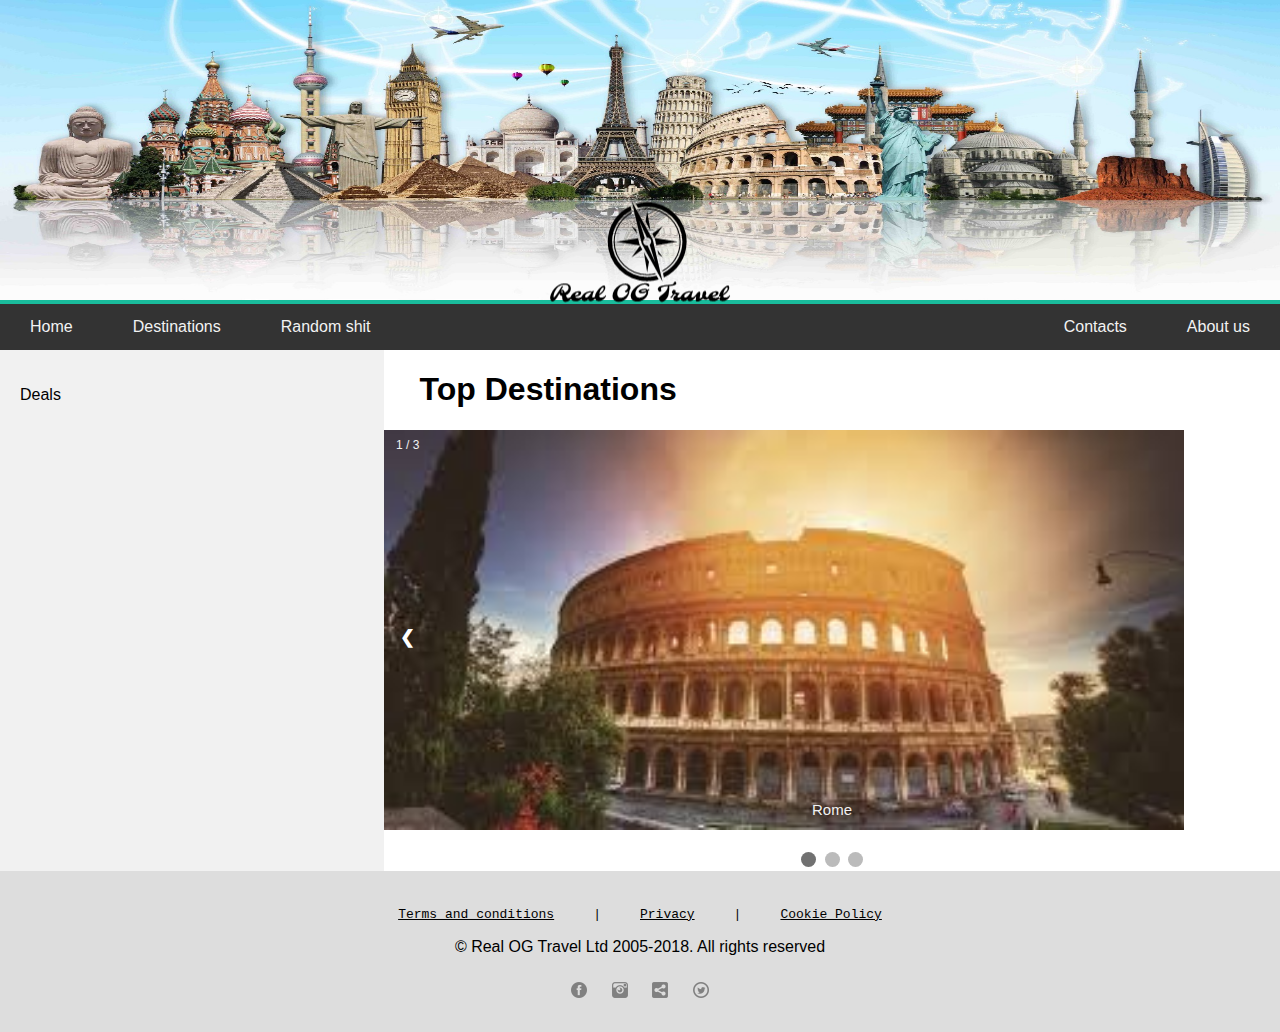
==== index.html @ b155d00e "update" ====
<!DOCTYPE html>
<html>
<head>
<title>OG Travel</title>
<meta charset="UTF-8">
<meta name="viewport" content="width=device-width, initial-scale=1">
<link rel="stylesheet" type="text/css" href="style.css">
<link rel="ICON" href="favicon.ico" type="image/ico" />
</head>
<body>

<div class="header">

  <div class="container">
    <img src="travel.jpeg" alt="travel" style="width:100%;height: 300px;">
    <div class="centered">  
    <img src="Real OG Travel logo.png" alt="logo" >
    </div>
  </div> 
</div>

<div class="topnav">
  <a href="index.html">Home</a>
  <a href="destinations.html">Destinations</a>
  <a href="javascript:void(0)">Random shit</a>
  <a href="contacts.html" style="float:right">About us</a>
  <a href="about.html" style="float:right">Contacts</a>
</div>


<div class="row">
  <div class="side">
  <p>Deals</p>
  </div>
  <div class="main">

<h1> &nbsp&nbsp&nbsp Top Destinations</h1>
 <!-- Slideshow container -->
<div class="slideshow-container">

  <!-- Full-width images with number and caption text -->
  <div class="mySlides fade">
    <div class="numbertext">1 / 3</div>
    <img src="rome.jpeg" style="width:800px">
    <div class="text">Rome</div>
  </div>

  <div class="mySlides fade">
    <div class="numbertext">2 / 3</div>
    <img src="tokyo.png" style="width:800px">
    <div class="text">Tokyo</div>
  </div>

  <div class="mySlides fade">
    <div class="numbertext">3 / 3</div>
    <img src="paris.jpeg" style="width:800px">
    <div class="text">Paris</div>
  </div>

  <!-- Next and previous buttons -->
  <a class="prev" onclick="plusSlides(-1)">&#10094;</a>
  <a class="next" onclick="plusSlides(1)">&#10095;</a>
</div>
<br>

<!-- The dots/circles -->
<div style="text-align:center">
  <span class="dot" onclick="currentSlide(1)"></span>
  <span class="dot" onclick="currentSlide(2)"></span>
  <span class="dot" onclick="currentSlide(3)"></span>
</div> 

</div>
</div>

<div class="footer">
  <p><PRE><u class="und">Terms and conditions</u>     |     <u class="und">Privacy</u>     |     <u class="und">Cookie Policy</u></PRE></p>
  <p> 
  © Real OG Travel Ltd 2005-2018. All rights reserved
  </p>
  <img class="social" src="facebook.png" alt="face" >
  <img class="social" src="instagram.png" alt="insta">
  <img class="social" src="sharethis.png" alt="share">
  <img class="social" src="twitter.png" alt="twitt">
</div>
<script>
var slideIndex = 1;
showSlides(slideIndex);

function plusSlides(n) {
  showSlides(slideIndex += n);
}

function currentSlide(n) {
  showSlides(slideIndex = n);
}

function showSlides(n) {
  var i;
  var slides = document.getElementsByClassName("mySlides");
  var dots = document.getElementsByClassName("dot");
  if (n > slides.length) {slideIndex = 1}    
  if (n < 1) {slideIndex = slides.length}
  for (i = 0; i < slides.length; i++) {
      slides[i].style.display = "none";  
  }
  for (i = 0; i < dots.length; i++) {
      dots[i].className = dots[i].className.replace(" active", "");
  }
  slides[slideIndex-1].style.display = "block";  
  dots[slideIndex-1].className += " active";
}
</script>

</body>
</html>
---- style.css ----
* {
    box-sizing: border-box;
}

body {
    font-family: Arial;
    margin: 0;
    background: #f1f1f1;
}

/* Header/Blog Title */
.header {
    padding: 0px;
    text-align: center;
    background: #1abc9c;
    color:white;
}

/* Increase the font size of the heading */
.header h1 {
    font-size: 40px;
}

/* Style the top navigation bar */
.topnav {
    overflow: hidden;
    background-color: #333;
}

/* Style the topnav links */
.topnav a {
    float: left;
    display: block;
    color: #f2f2f2;
    text-align: center;
    padding: 14px 30px;
    text-decoration: none;
}

/* Change color on hover */
.topnav a:hover {
    background-color: #ddd;
    color: black;
}

/* Create two unequal columns that floats next to each other */
/* Left column */
.main {   
     -ms-flex: 70%; /* IE10 */
   flex:70%;
background-color: white;
    padding: 20px;
}

/* Right column */
.side {
    -ms-flex: 30%; /* IE10 */
    flex: 30%;   
     background-color: #f1f1f1;
    padding: 20px;
    padding-left: 20px;
}

/* Fake image */
.fakeimg {
    background-color: #aaa;
    width: 100%;
    padding: 20px;
}


.row {  
display: -ms-flexbox; /* IE10 */
  display: flex;
  -ms-flex-wrap: wrap; /* IE10 */
  flex-wrap: wrap;
  }

/* Footer */
.footer {
    padding: 20px;
    text-align: center;
    background: #ddd;
}

 /* Container holding the image and the text */
.container {
    position: relative;
    text-align: center;
    color: white;
}

/* Centered logo */
.centered {
    position: absolute;
    top: 70%;
    left: 50%;
    transform: translate(-50%, -30%);
    color: #008000;
    text-shadow: -1px 0 black, 0 1px black, 1px 0 black, 0 -1px black;
    font-size: 20px;

}
/*  social icons */
.social {
    padding: 10px;
    cursor: pointer;
}


/* Slideshow container */
.slideshow-container {
  max-width: 1000px;
  position: relative;
  margin: auto;
}

/* Hide the images by default */
.mySlides {
  display: none;
}

/* Next & previous buttons */
.prev, .next {
  cursor: pointer;
  position: absolute;
  top: 50%;
  width: auto;
  margin-top: -22px;
  padding: 16px;
  color: white;
  font-weight: bold;
  font-size: 18px;
  transition: 0.6s ease;
  border-radius: 0 3px 3px 0;
  user-select: none;
}

/* Position the "next button" to the right */
.next {
  right: 0;
  border-radius: 3px 0 0 3px;
}

/* On hover, add a black background color with a little bit see-through */
.prev:hover, .next:hover {
  background-color: rgba(0,0,0,0.8);
}

/* Caption text */
.text {
  color: #f2f2f2;
  font-size: 15px;
  padding: 8px 12px;
  position: absolute;
  bottom: 8px;
  width: 100%;
  text-align: center;
}

/* Number text (1/3 etc) */
.numbertext {
  color: #f2f2f2;
  font-size: 12px;
  padding: 8px 12px;
  position: absolute;
  top: 0;
}

/* The dots/bullets/indicators */
.dot {
  cursor: pointer;
  height: 15px;
  width: 15px;
  margin: 0 2px;
  background-color: #bbb;
  border-radius: 50%;
  display: inline-block;
  transition: background-color 0.6s ease;
}

.active, .dot:hover {
  background-color: #717171;
}

/* Fading animation */
.fade {
  -webkit-animation-name: fade;
  -webkit-animation-duration: 1.5s;
  animation-name: fade;
  animation-duration: 1.5s;
}

@-webkit-keyframes fade {
  from {opacity: .4}
  to {opacity: 1}
}

@keyframes fade {
  from {opacity: .4}
  to {opacity: 1}
}

.und:hover{
color: gray;
cursor: pointer;
}

/* Create two unequal columns that sits next to each other */
/* Sidebar/left column */
.side {
    flex: 30%; /* Set the width of the sidebar */
    background-color: #f1f1f1; /* Grey background color */
    padding: 20px; /* Some padding */
}

/* Main column */
.main {
    flex: 70%; /* Set the width of the main content */
    background-color: white; /* White background color */
    padding: 0px; /* Some padding */
}
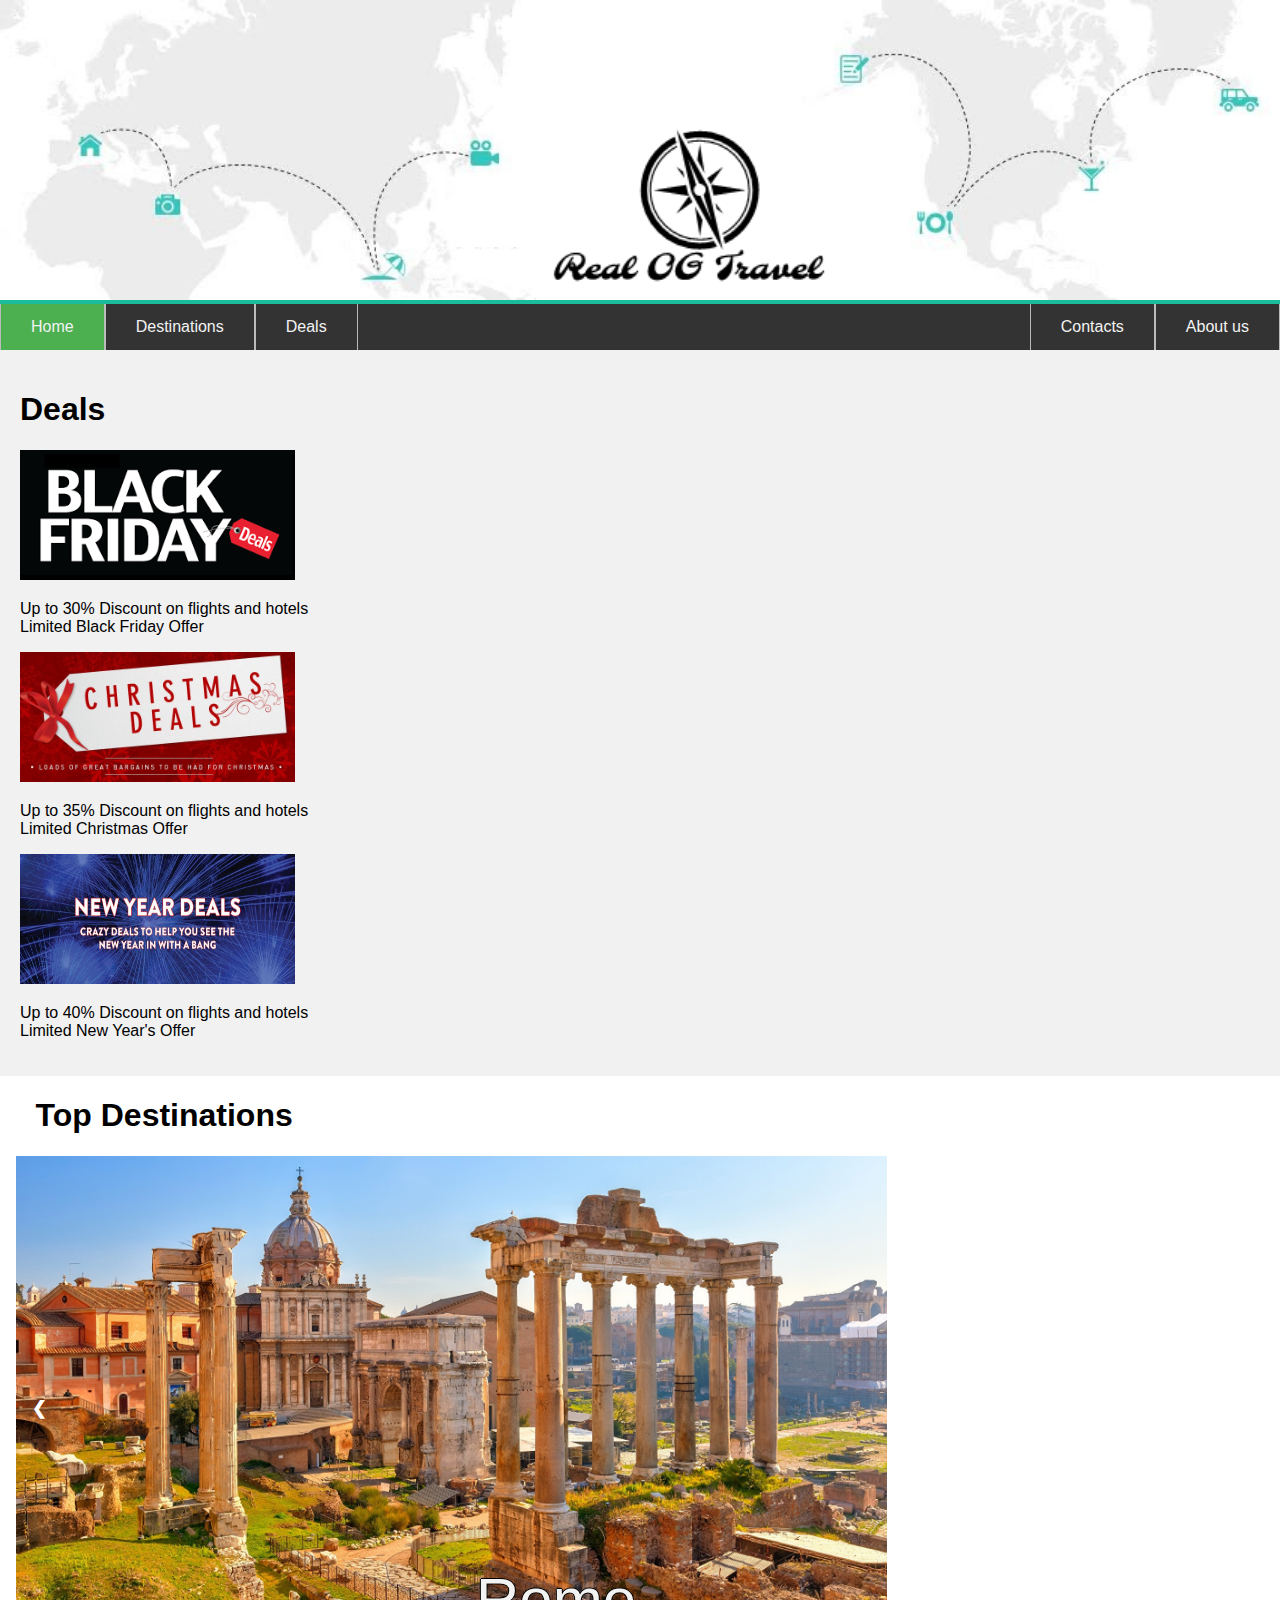
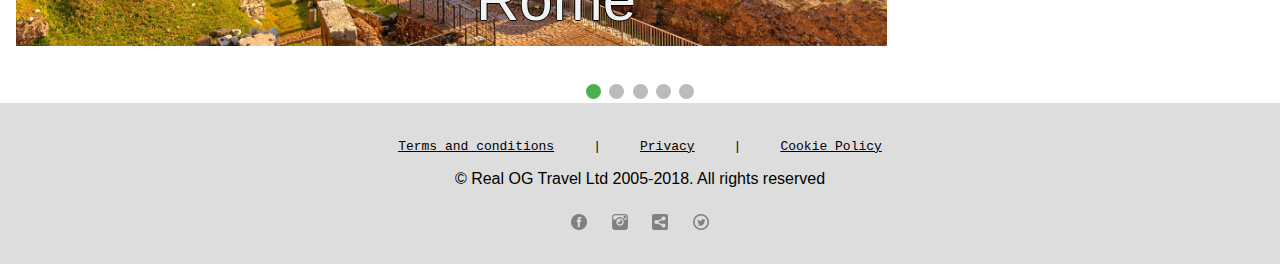
==== commit 3a0f6916: "update" ====
--- a/index.html
+++ b/index.html
@@ -12,7 +12,7 @@
 <div class="header">
 
   <div class="container">
-    <img src="travel.jpeg" alt="travel" style="width:100%;height: 300px;">
+    <img src="travel.png" alt="travel" style="width:100%;height: 300px;">
     <div class="centered">  
     <img src="Real OG Travel logo.png" alt="logo" >
     </div>
@@ -20,9 +20,9 @@
 </div>
 
 <div class="topnav">
-  <a href="index.html">Home</a>
+  <a href="index.html" class="active">Home</a>
   <a href="destinations.html">Destinations</a>
-  <a href="javascript:void(0)">Random shit</a>
+  <a href="deals.html">Deals</a>
   <a href="contacts.html" style="float:right">About us</a>
   <a href="about.html" style="float:right">Contacts</a>
 </div>
@@ -30,7 +30,13 @@
 
 <div class="row">
   <div class="side">
-  <p>Deals</p>
+  <h1>Deals</h1>
+  <img src="blackfriday.png" height="130" width="275">
+  <p> Up to 30% Discount on flights and hotels<br> Limited Black Friday Offer</p>
+  <img src="christmas.jpg" height="130" width="275">
+  <p> Up to 35% Discount on flights and hotels<br> Limited Christmas Offer</p>
+  <img src="newyear.jpg" height="130" width="275">
+  <p> Up to 40% Discount on flights and hotels<br> Limited New Year's Offer</p>
   </div>
   <div class="main">
 
@@ -40,21 +46,28 @@
 
   <!-- Full-width images with number and caption text -->
   <div class="mySlides fade">
-    <div class="numbertext">1 / 3</div>
-    <img src="rome.jpeg" style="width:800px">
+    <img src="rome.jpg" height="auto" width="871">
     <div class="text">Rome</div>
   </div>
 
   <div class="mySlides fade">
-    <div class="numbertext">2 / 3</div>
-    <img src="tokyo.png" style="width:800px">
+    <img src="tokyo.jpg" height="auto" width="871" >
     <div class="text">Tokyo</div>
   </div>
 
   <div class="mySlides fade">
-    <div class="numbertext">3 / 3</div>
-    <img src="paris.jpeg" style="width:800px">
+    <img src="paris.jpg"  height="auto" width="871" >
     <div class="text">Paris</div>
+  </div>
+
+  <div class="mySlides fade">
+    <img src="istanbul.jpg"  height="auto" width="871">
+    <div class="text">Istanbul</div>
+  </div>
+
+  <div class="mySlides fade">
+    <img src="reykjavik.jpg"  height="auto" width="871">
+    <div class="text">Reykjavik</div>
   </div>
 
   <!-- Next and previous buttons -->
@@ -68,6 +81,8 @@
   <span class="dot" onclick="currentSlide(1)"></span>
   <span class="dot" onclick="currentSlide(2)"></span>
   <span class="dot" onclick="currentSlide(3)"></span>
+  <span class="dot" onclick="currentSlide(4)"></span>
+  <span class="dot" onclick="currentSlide(5)"></span>
 </div> 
 
 </div>
--- a/style.css
+++ b/style.css
@@ -36,6 +36,8 @@
     text-align: center;
     padding: 14px 30px;
     text-decoration: none;
+    border-right: 1px solid #bbb;
+    border-left: 1px solid #bbb;
 }
 
 /* Change color on hover */
@@ -94,9 +96,9 @@
 /* Centered logo */
 .centered {
     position: absolute;
-    top: 70%;
-    left: 50%;
-    transform: translate(-50%, -30%);
+    top: 35%;
+    left: 46%;
+    transform: scale(1.5, 1.5);
     color: #008000;
     text-shadow: -1px 0 black, 0 1px black, 1px 0 black, 0 -1px black;
     font-size: 20px;
@@ -108,12 +110,15 @@
     cursor: pointer;
 }
 
+.side {
+    cursor: pointer;
+}
 
 /* Slideshow container */
 .slideshow-container {
-  max-width: 1000px;
+  max-width: 1080px;
   position: relative;
-  margin: auto;
+  margin: 16px;
 }
 
 /* Hide the images by default */
@@ -139,7 +144,7 @@
 
 /* Position the "next button" to the right */
 .next {
-  right: 0;
+  right: 0px;
   border-radius: 3px 0 0 3px;
 }
 
@@ -151,22 +156,15 @@
 /* Caption text */
 .text {
   color: #f2f2f2;
-  font-size: 15px;
+  font-size: 60px;
   padding: 8px 12px;
   position: absolute;
   bottom: 8px;
   width: 100%;
   text-align: center;
-}
-
-/* Number text (1/3 etc) */
-.numbertext {
-  color: #f2f2f2;
-  font-size: 12px;
-  padding: 8px 12px;
-  position: absolute;
-  top: 0;
-}
+  text-shadow: -1px 0 black, 0 1px black, 1px 0 black, 0 -1px black;
+}
+
 
 /* The dots/bullets/indicators */
 .dot {
@@ -221,3 +219,7 @@
     background-color: white; /* White background color */
     padding: 0px; /* Some padding */
 }
+
+.active {
+    background-color: #4CAF50;
+}
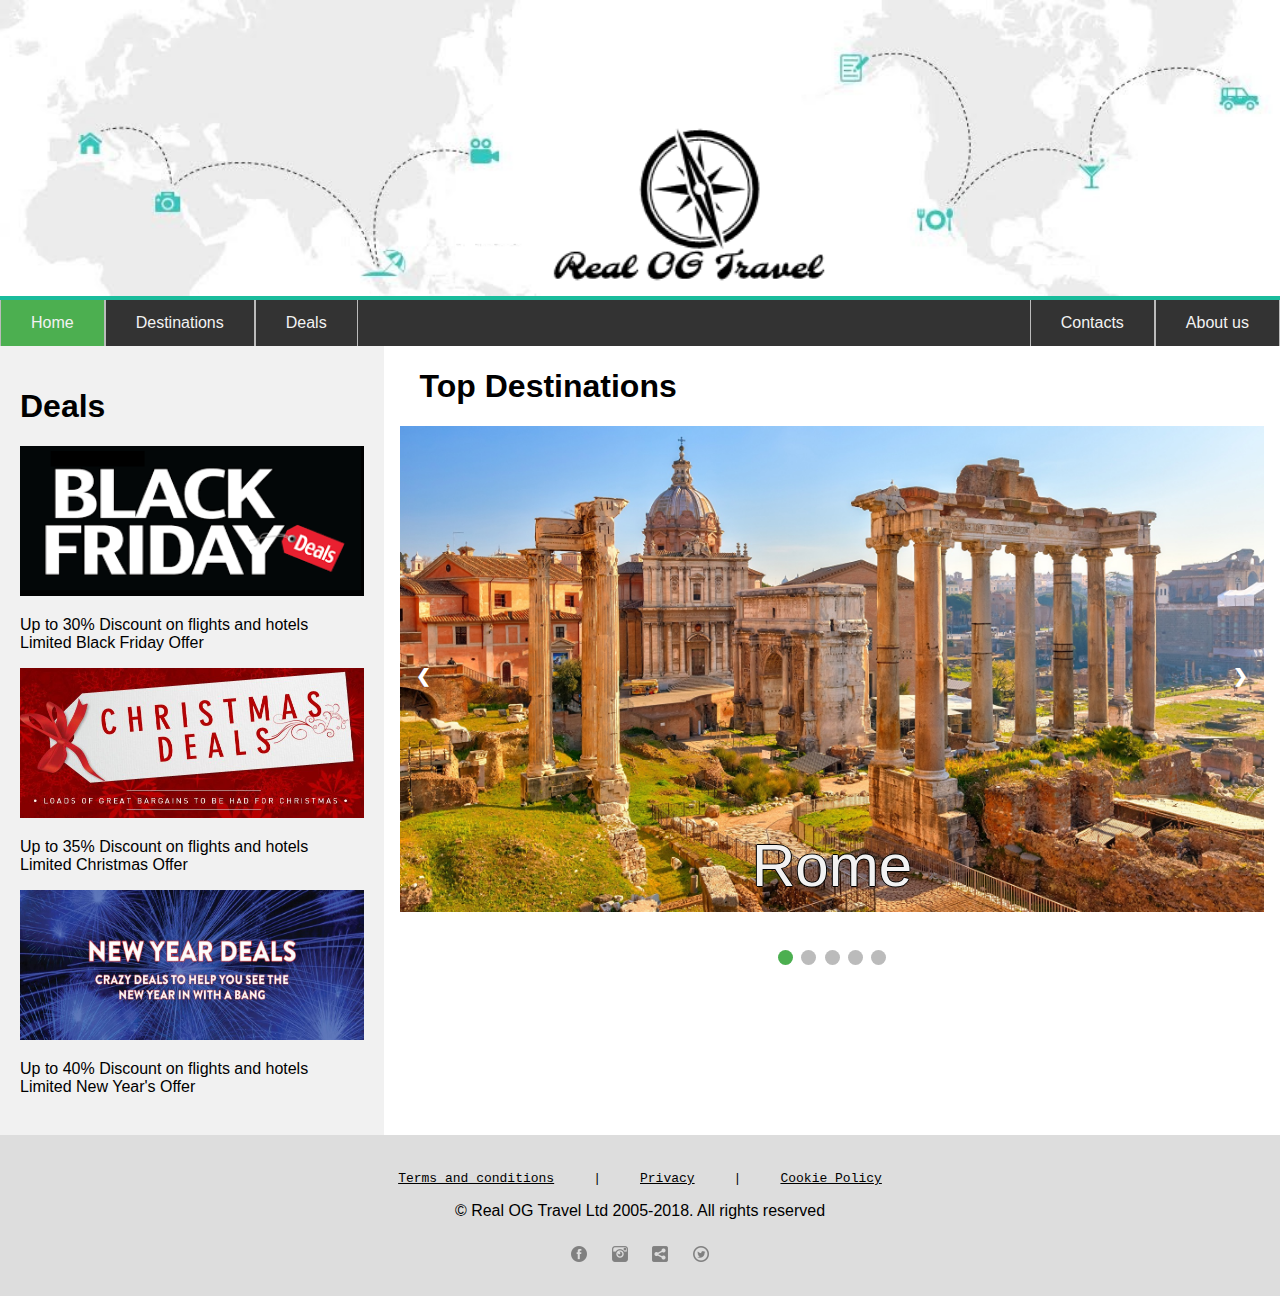
==== commit 537ea62a: "update" ====
--- a/index.html
+++ b/index.html
@@ -12,7 +12,7 @@
 <div class="header">
 
   <div class="container">
-    <img src="travel.png" alt="travel" style="width:100%;height: 300px;">
+    <img src="travel.png" alt="travel" style="width:100%;height:30%;">
     <div class="centered">  
     <img src="Real OG Travel logo.png" alt="logo" >
     </div>
@@ -31,11 +31,11 @@
 <div class="row">
   <div class="side">
   <h1>Deals</h1>
-  <img src="blackfriday.png" height="130" width="275">
+  <img src="blackfriday.png" height="20%" width="100%">
   <p> Up to 30% Discount on flights and hotels<br> Limited Black Friday Offer</p>
-  <img src="christmas.jpg" height="130" width="275">
+  <img src="christmas.jpg" height="20%" width="100%">
   <p> Up to 35% Discount on flights and hotels<br> Limited Christmas Offer</p>
-  <img src="newyear.jpg" height="130" width="275">
+  <img src="newyear.jpg" height="20%" width="100%">
   <p> Up to 40% Discount on flights and hotels<br> Limited New Year's Offer</p>
   </div>
   <div class="main">
@@ -46,27 +46,27 @@
 
   <!-- Full-width images with number and caption text -->
   <div class="mySlides fade">
-    <img src="rome.jpg" height="auto" width="871">
+    <img src="rome.jpg" height="auto" width="100%">
     <div class="text">Rome</div>
   </div>
 
   <div class="mySlides fade">
-    <img src="tokyo.jpg" height="auto" width="871" >
+    <img src="tokyo.jpg" height="auto" width="100%" >
     <div class="text">Tokyo</div>
   </div>
 
   <div class="mySlides fade">
-    <img src="paris.jpg"  height="auto" width="871" >
+    <img src="paris.jpg"  height="auto" width="100%" >
     <div class="text">Paris</div>
   </div>
 
   <div class="mySlides fade">
-    <img src="istanbul.jpg"  height="auto" width="871">
+    <img src="istanbul.jpg"  height="auto" width="100%">
     <div class="text">Istanbul</div>
   </div>
 
   <div class="mySlides fade">
-    <img src="reykjavik.jpg"  height="auto" width="871">
+    <img src="reykjavik.jpg"  height="auto" width="100%">
     <div class="text">Reykjavik</div>
   </div>
 
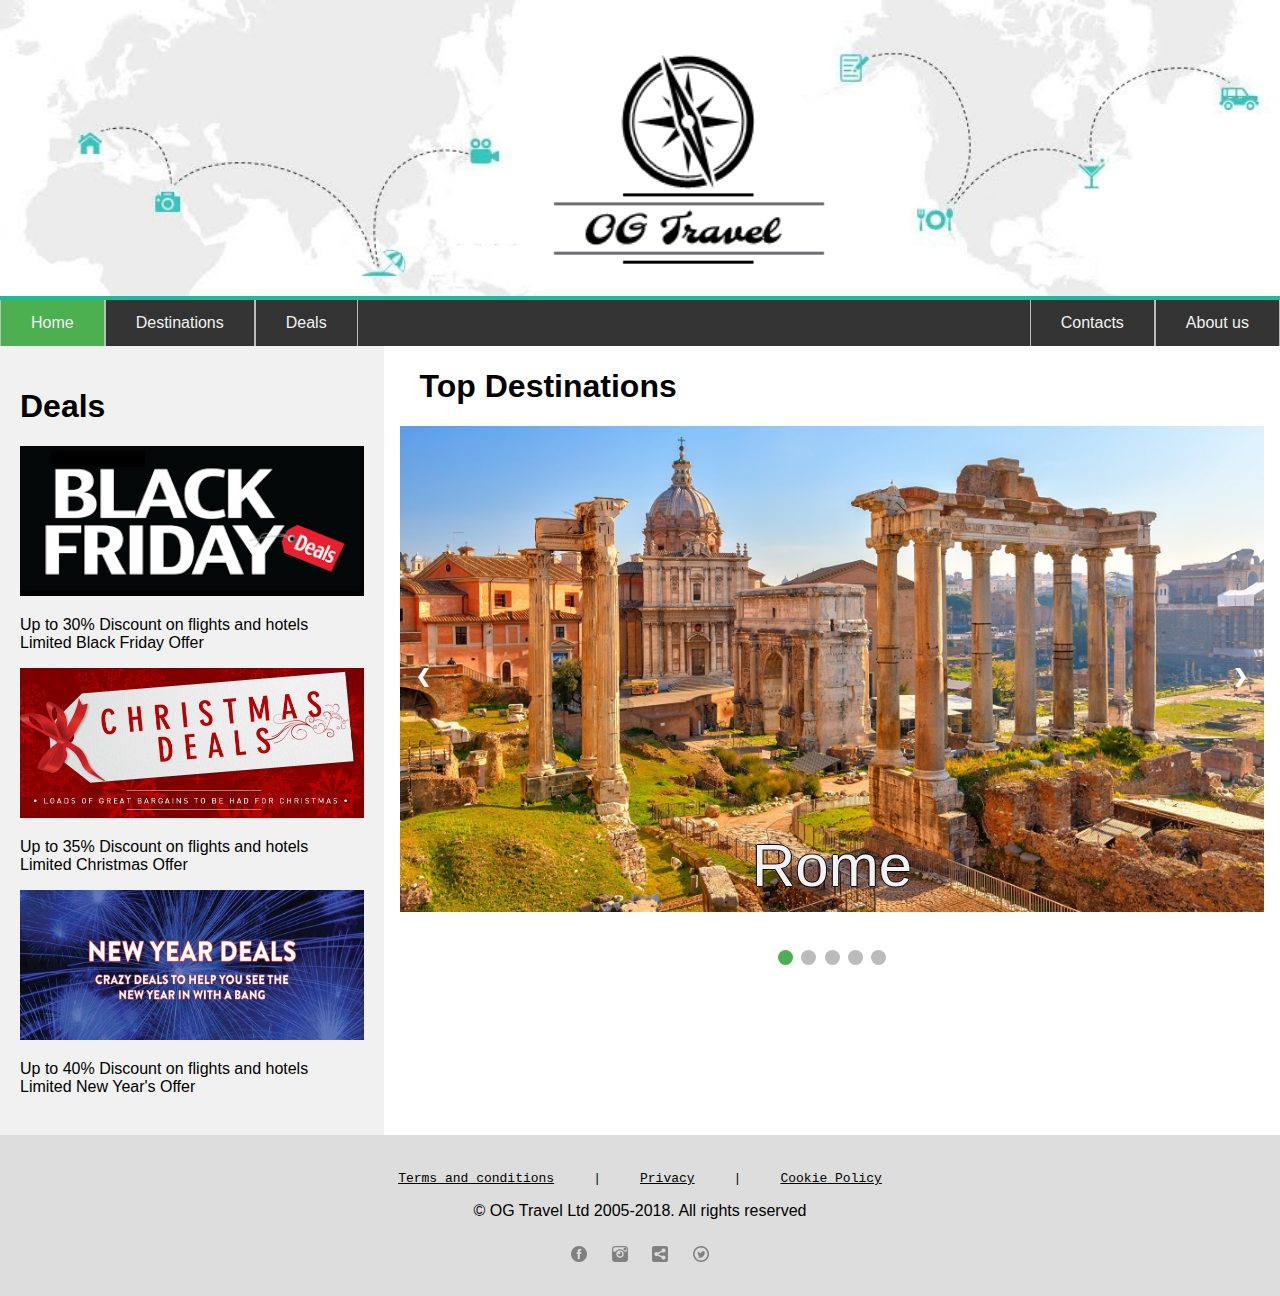
==== commit 162cd8cd: "update" ====
--- a/index.html
+++ b/index.html
@@ -14,7 +14,7 @@
   <div class="container">
     <img src="travel.png" alt="travel" style="width:100%;height:30%;">
     <div class="centered">  
-    <img src="Real OG Travel logo.png" alt="logo" >
+    <img src="OG Travel logo.png" alt="logo" >
     </div>
   </div> 
 </div>
@@ -23,8 +23,8 @@
   <a href="index.html" class="active">Home</a>
   <a href="destinations.html">Destinations</a>
   <a href="deals.html">Deals</a>
-  <a href="contacts.html" style="float:right">About us</a>
-  <a href="about.html" style="float:right">Contacts</a>
+  <a href="about.html" style="float:right">About us</a>
+  <a href="contacts.html" style="float:right">Contacts</a>
 </div>
 
 
@@ -32,11 +32,11 @@
   <div class="side">
   <h1>Deals</h1>
   <img src="blackfriday.png" height="20%" width="100%">
-  <p> Up to 30% Discount on flights and hotels<br> Limited Black Friday Offer</p>
+  <p class="und"> Up to 30% Discount on flights and hotels<br> Limited Black Friday Offer</p>
   <img src="christmas.jpg" height="20%" width="100%">
-  <p> Up to 35% Discount on flights and hotels<br> Limited Christmas Offer</p>
+  <p class="und"> Up to 35% Discount on flights and hotels<br> Limited Christmas Offer</p>
   <img src="newyear.jpg" height="20%" width="100%">
-  <p> Up to 40% Discount on flights and hotels<br> Limited New Year's Offer</p>
+  <p class="und"> Up to 40% Discount on flights and hotels<br> Limited New Year's Offer</p>
   </div>
   <div class="main">
 
@@ -91,7 +91,7 @@
 <div class="footer">
   <p><PRE><u class="und">Terms and conditions</u>     |     <u class="und">Privacy</u>     |     <u class="und">Cookie Policy</u></PRE></p>
   <p> 
-  © Real OG Travel Ltd 2005-2018. All rights reserved
+  © OG Travel Ltd 2005-2018. All rights reserved
   </p>
   <img class="social" src="facebook.png" alt="face" >
   <img class="social" src="instagram.png" alt="insta">
--- a/style.css
+++ b/style.css
@@ -96,7 +96,7 @@
 /* Centered logo */
 .centered {
     position: absolute;
-    top: 35%;
+    top: 20%;
     left: 46%;
     transform: scale(1.5, 1.5);
     color: #008000;
@@ -112,6 +112,7 @@
 
 .side {
     cursor: pointer;
+    overflow: scroll;
 }
 
 /* Slideshow container */
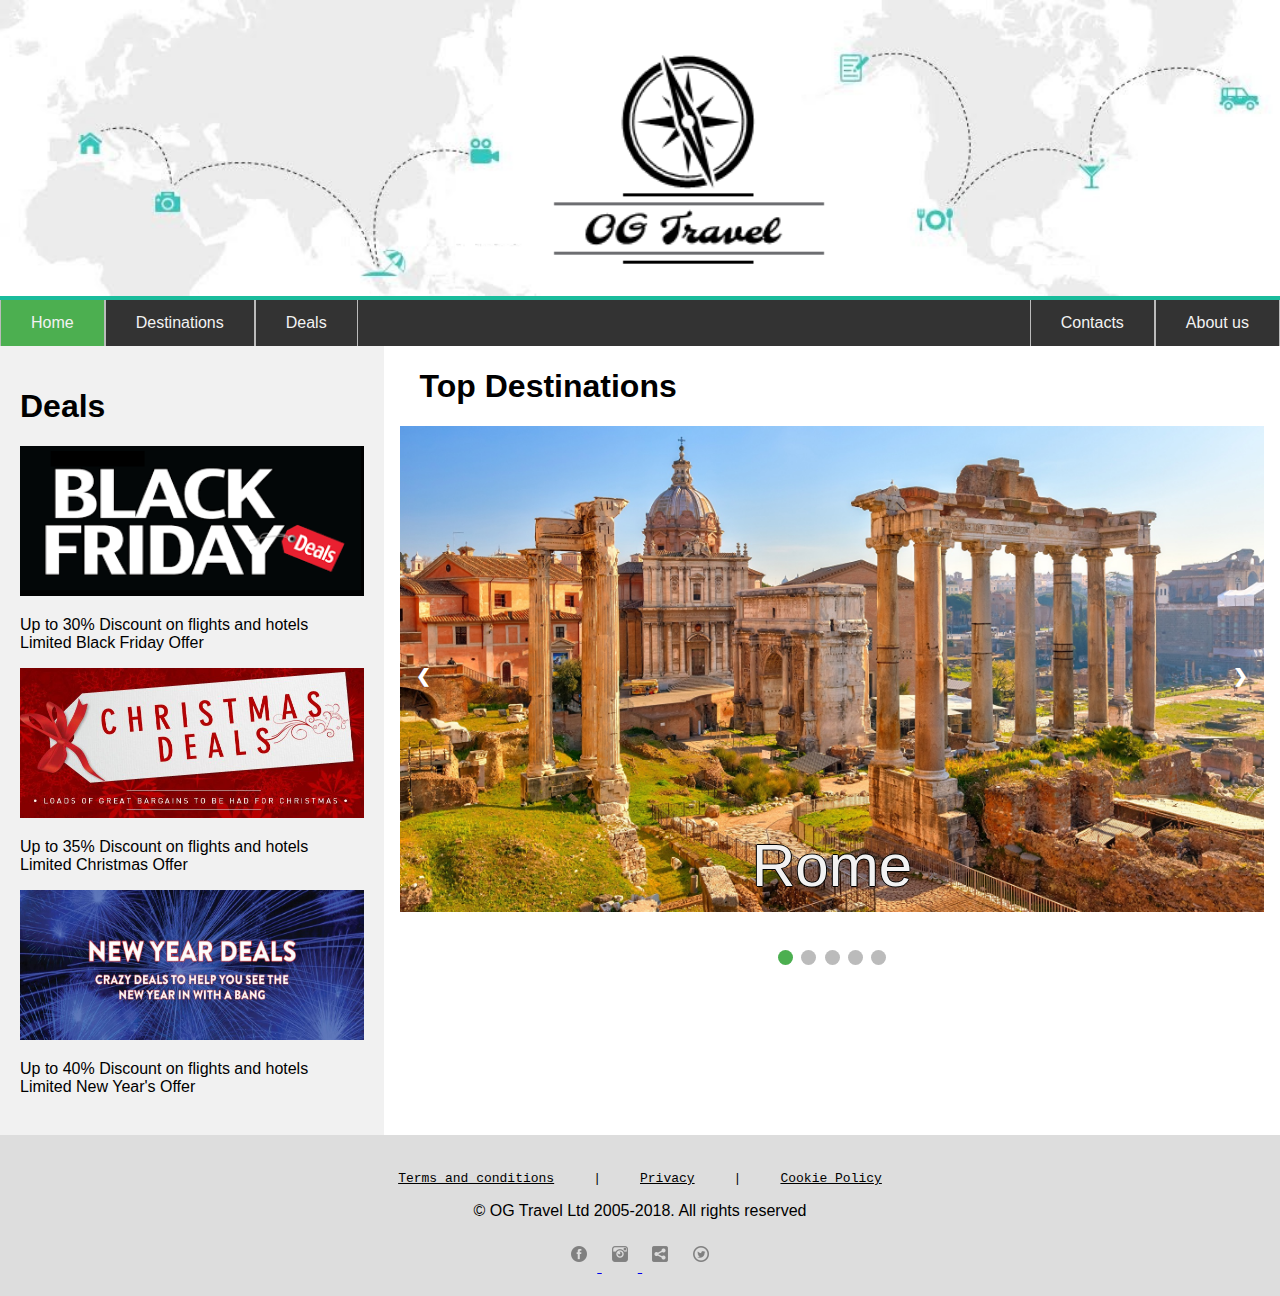
==== commit aaf435ab: "update" ====
--- a/index.html
+++ b/index.html
@@ -93,10 +93,16 @@
   <p> 
   © OG Travel Ltd 2005-2018. All rights reserved
   </p>
-  <img class="social" src="facebook.png" alt="face" >
+ <a href="https://www.facebook.com">
+  <img class="social" src="facebook.png" alt="face">
+ </a>
+ <a href="https://www.instagram.com">
   <img class="social" src="instagram.png" alt="insta">
+ </a>
   <img class="social" src="sharethis.png" alt="share">
+ <a href="https://www.twitter.com">
   <img class="social" src="twitter.png" alt="twitt">
+ </a>
 </div>
 <script>
 var slideIndex = 1;
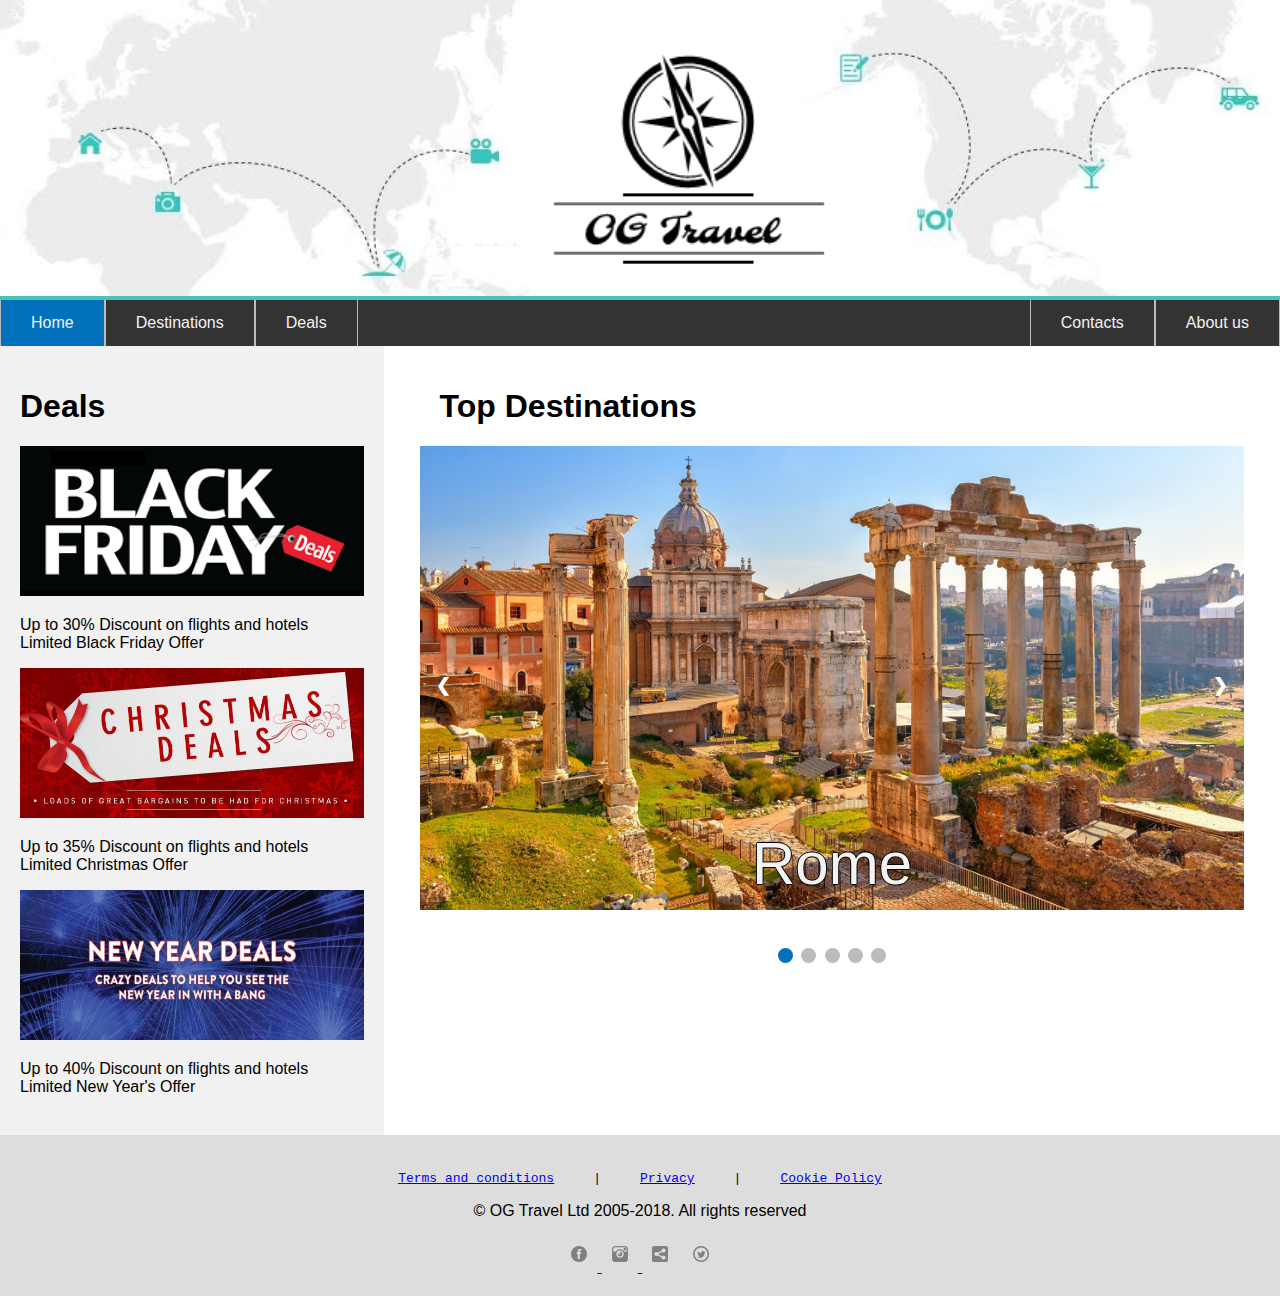
==== commit ef49c511: "update" ====
--- a/index.html
+++ b/index.html
@@ -1,138 +1,128 @@
 <!DOCTYPE html>
 <html>
-<head>
-<title>OG Travel</title>
-<meta charset="UTF-8">
-<meta name="viewport" content="width=device-width, initial-scale=1">
-<link rel="stylesheet" type="text/css" href="style.css">
-<link rel="ICON" href="favicon.ico" type="image/ico" />
-</head>
-<body>
-
-<div class="header">
-
-  <div class="container">
-    <img src="travel.png" alt="travel" style="width:100%;height:30%;">
-    <div class="centered">  
-    <img src="OG Travel logo.png" alt="logo" >
-    </div>
-  </div> 
-</div>
-
-<div class="topnav">
-  <a href="index.html" class="active">Home</a>
-  <a href="destinations.html">Destinations</a>
-  <a href="deals.html">Deals</a>
-  <a href="about.html" style="float:right">About us</a>
-  <a href="contacts.html" style="float:right">Contacts</a>
-</div>
-
-
-<div class="row">
-  <div class="side">
-  <h1>Deals</h1>
-  <img src="blackfriday.png" height="20%" width="100%">
-  <p class="und"> Up to 30% Discount on flights and hotels<br> Limited Black Friday Offer</p>
-  <img src="christmas.jpg" height="20%" width="100%">
-  <p class="und"> Up to 35% Discount on flights and hotels<br> Limited Christmas Offer</p>
-  <img src="newyear.jpg" height="20%" width="100%">
-  <p class="und"> Up to 40% Discount on flights and hotels<br> Limited New Year's Offer</p>
-  </div>
-  <div class="main">
-
-<h1> &nbsp&nbsp&nbsp Top Destinations</h1>
- <!-- Slideshow container -->
-<div class="slideshow-container">
-
-  <!-- Full-width images with number and caption text -->
-  <div class="mySlides fade">
-    <img src="rome.jpg" height="auto" width="100%">
-    <div class="text">Rome</div>
-  </div>
-
-  <div class="mySlides fade">
-    <img src="tokyo.jpg" height="auto" width="100%" >
-    <div class="text">Tokyo</div>
-  </div>
-
-  <div class="mySlides fade">
-    <img src="paris.jpg"  height="auto" width="100%" >
-    <div class="text">Paris</div>
-  </div>
-
-  <div class="mySlides fade">
-    <img src="istanbul.jpg"  height="auto" width="100%">
-    <div class="text">Istanbul</div>
-  </div>
-
-  <div class="mySlides fade">
-    <img src="reykjavik.jpg"  height="auto" width="100%">
-    <div class="text">Reykjavik</div>
-  </div>
-
-  <!-- Next and previous buttons -->
-  <a class="prev" onclick="plusSlides(-1)">&#10094;</a>
-  <a class="next" onclick="plusSlides(1)">&#10095;</a>
-</div>
-<br>
-
-<!-- The dots/circles -->
-<div style="text-align:center">
-  <span class="dot" onclick="currentSlide(1)"></span>
-  <span class="dot" onclick="currentSlide(2)"></span>
-  <span class="dot" onclick="currentSlide(3)"></span>
-  <span class="dot" onclick="currentSlide(4)"></span>
-  <span class="dot" onclick="currentSlide(5)"></span>
-</div> 
-
-</div>
-</div>
-
-<div class="footer">
-  <p><PRE><u class="und">Terms and conditions</u>     |     <u class="und">Privacy</u>     |     <u class="und">Cookie Policy</u></PRE></p>
-  <p> 
-  © OG Travel Ltd 2005-2018. All rights reserved
-  </p>
- <a href="https://www.facebook.com">
-  <img class="social" src="facebook.png" alt="face">
- </a>
- <a href="https://www.instagram.com">
-  <img class="social" src="instagram.png" alt="insta">
- </a>
-  <img class="social" src="sharethis.png" alt="share">
- <a href="https://www.twitter.com">
-  <img class="social" src="twitter.png" alt="twitt">
- </a>
-</div>
-<script>
-var slideIndex = 1;
-showSlides(slideIndex);
-
-function plusSlides(n) {
-  showSlides(slideIndex += n);
-}
-
-function currentSlide(n) {
-  showSlides(slideIndex = n);
-}
-
-function showSlides(n) {
-  var i;
-  var slides = document.getElementsByClassName("mySlides");
-  var dots = document.getElementsByClassName("dot");
-  if (n > slides.length) {slideIndex = 1}    
-  if (n < 1) {slideIndex = slides.length}
-  for (i = 0; i < slides.length; i++) {
-      slides[i].style.display = "none";  
-  }
-  for (i = 0; i < dots.length; i++) {
-      dots[i].className = dots[i].className.replace(" active", "");
-  }
-  slides[slideIndex-1].style.display = "block";  
-  dots[slideIndex-1].className += " active";
-}
-</script>
-
-</body>
+   <head>
+      <title>OG Travel Home</title>
+      <meta charset="UTF-8">
+      <meta name="viewport" content="width=device-width, initial-scale=1">
+      <link rel="stylesheet" type="text/css" href="style.css">
+      <link rel="stylesheet" type="text/css" href="headerfooter.css">
+      <link rel="ICON" href="favicon.ico" type="image/ico" />
+   </head>
+   <body>
+      <div class="header">
+         <div class="container">
+            <img src="travel.png" alt="travel" style="width:100%;height:30%;">
+            <div class="centered">  
+               <img src="OG Travel logo.png" alt="logo" >
+            </div>
+         </div>
+      </div>
+      <div class="topnav">
+         <a href="index.html" class="active">Home</a>
+         <a href="destinations.html">Destinations</a>
+         <a href="deals.html">Deals</a>
+         <a href="about.html" style="float:right">About us</a>
+         <a href="contacts.html" style="float:right">Contacts</a>
+      </div>
+      <div class="row">
+         <div class="side">
+            <h1>Deals</h1>
+            <img src="blackfriday.png" height="20%" width="100%">
+            <p class="und"> Up to 30% Discount on flights and hotels<br> Limited Black Friday Offer</p>
+            <img src="christmas.jpg" height="20%" width="100%">
+            <p class="und"> Up to 35% Discount on flights and hotels<br> Limited Christmas Offer</p>
+            <img src="newyear.jpg" height="20%" width="100%">
+            <p class="und"> Up to 40% Discount on flights and hotels<br> Limited New Year's Offer</p>
+         </div>
+         <div class="main">
+            <h1> &nbsp&nbsp&nbsp Top Destinations</h1>
+            <!-- Slideshow container -->
+            <div class="slideshow-container">
+               <!-- Full-width images with number and caption text -->
+               <a href="rome.html">
+                  <div class="mySlides fade">
+                     <img src="rome.jpg" height="auto" width="100%" class="imglink">
+                     <div class="text">Rome</div>
+                  </div>
+               </a>
+               <a href="tokyo.html">
+                  <div class="mySlides fade">
+                     <img src="tokyo.jpg" height="auto" width="100%" class="imglink">
+                     <div class="text">Tokyo</div>
+                  </div>
+               </a>
+               <div class="mySlides fade">
+                  <img src="paris.jpg"  height="auto" width="100%" class="imglink">
+                  <div class="text">Paris</div>
+               </div>
+               <div class="mySlides fade">
+                  <img src="istanbul.jpg"  height="auto" width="100%" class="imglink">
+                  <div class="text">Istanbul</div>
+               </div>
+               <div class="mySlides fade">
+                  <img src="reykjavik.jpg"  height="auto" width="100%" class="imglink">
+                  <div class="text">Reykjavik</div>
+               </div>
+               <!-- Next and previous buttons -->
+               <a class="prev" onclick="plusSlides(-1)">&#10094;</a>
+               <a class="next" onclick="plusSlides(1)">&#10095;</a>
+            </div>
+            <br>
+            <!-- The dots/circles -->
+            <div style="text-align:center">
+               <span class="dot" onclick="currentSlide(1)"></span>
+               <span class="dot" onclick="currentSlide(2)"></span>
+               <span class="dot" onclick="currentSlide(3)"></span>
+               <span class="dot" onclick="currentSlide(4)"></span>
+               <span class="dot" onclick="currentSlide(5)"></span>
+            </div>
+         </div>
+      </div>
+      <div class="footer">
+         <p>
+         <PRE><a href="terms.html"><u class="und">Terms and conditions</u></a>     |     <a href="privacy.html"><u class="und">Privacy</u></a>     |     <a href="privacy.html/#cookie"><u class="und">Cookie Policy</u></PRE>
+         </p></a>
+         <p> 
+            © OG Travel Ltd 2005-2018. All rights reserved
+         </p>
+         <a href="https://www.facebook.com">
+         <img class="social" src="facebook.png" alt="face">
+         </a>
+         <a href="https://www.instagram.com">
+         <img class="social" src="instagram.png" alt="insta">
+         </a>
+         <img class="social" src="sharethis.png" alt="share">
+         <a href="https://www.twitter.com">
+         <img class="social" src="twitter.png" alt="twitt">
+         </a>
+      </div>
+      <script>
+         var slideIndex = 1;
+         showSlides(slideIndex);
+         
+         function plusSlides(n) {
+           showSlides(slideIndex += n);
+         }
+         
+         function currentSlide(n) {
+           showSlides(slideIndex = n);
+         }
+         
+         function showSlides(n) {
+           var i;
+           var slides = document.getElementsByClassName("mySlides");
+           var dots = document.getElementsByClassName("dot");
+           if (n > slides.length) {slideIndex = 1}    
+           if (n < 1) {slideIndex = slides.length}
+           for (i = 0; i < slides.length; i++) {
+               slides[i].style.display = "none";  
+           }
+           for (i = 0; i < dots.length; i++) {
+               dots[i].className = dots[i].className.replace(" active", "");
+           }
+           slides[slideIndex-1].style.display = "block";  
+           dots[slideIndex-1].className += " active";
+         }
+      </script>
+   </body>
 </html>
-
--- a/style.css
+++ b/style.css
@@ -9,68 +9,22 @@
     background: #f1f1f1;
 }
 
-/* Header/Blog Title */
-.header {
-    padding: 0px;
-    text-align: center;
-    background: #1abc9c;
-    color:white;
-}
 
-/* Increase the font size of the heading */
-.header h1 {
-    font-size: 40px;
-}
-
-/* Style the top navigation bar */
-.topnav {
-    overflow: hidden;
-    background-color: #333;
-}
-
-/* Style the topnav links */
-.topnav a {
-    float: left;
-    display: block;
-    color: #f2f2f2;
-    text-align: center;
-    padding: 14px 30px;
-    text-decoration: none;
-    border-right: 1px solid #bbb;
-    border-left: 1px solid #bbb;
-}
-
-/* Change color on hover */
-.topnav a:hover {
-    background-color: #ddd;
-    color: black;
-}
-
-/* Create two unequal columns that floats next to each other */
-/* Left column */
 .main {   
-     -ms-flex: 70%; /* IE10 */
-   flex:70%;
-background-color: white;
+    -ms-flex: 70%; 
+    flex:70%;
+    background-color: white;
     padding: 20px;
 }
 
-/* Right column */
+
 .side {
-    -ms-flex: 30%; /* IE10 */
+    -ms-flex: 30%; 
     flex: 30%;   
-     background-color: #f1f1f1;
+    background-color: #f1f1f1;
     padding: 20px;
     padding-left: 20px;
 }
-
-/* Fake image */
-.fakeimg {
-    background-color: #aaa;
-    width: 100%;
-    padding: 20px;
-}
-
 
 .row {  
 display: -ms-flexbox; /* IE10 */
@@ -79,32 +33,6 @@
   flex-wrap: wrap;
   }
 
-/* Footer */
-.footer {
-    padding: 20px;
-    text-align: center;
-    background: #ddd;
-}
-
- /* Container holding the image and the text */
-.container {
-    position: relative;
-    text-align: center;
-    color: white;
-}
-
-/* Centered logo */
-.centered {
-    position: absolute;
-    top: 20%;
-    left: 46%;
-    transform: scale(1.5, 1.5);
-    color: #008000;
-    text-shadow: -1px 0 black, 0 1px black, 1px 0 black, 0 -1px black;
-    font-size: 20px;
-
-}
-/*  social icons */
 .social {
     padding: 10px;
     cursor: pointer;
@@ -115,19 +43,16 @@
     overflow: scroll;
 }
 
-/* Slideshow container */
 .slideshow-container {
   max-width: 1080px;
   position: relative;
   margin: 16px;
 }
 
-/* Hide the images by default */
 .mySlides {
   display: none;
 }
 
-/* Next & previous buttons */
 .prev, .next {
   cursor: pointer;
   position: absolute;
@@ -143,18 +68,15 @@
   user-select: none;
 }
 
-/* Position the "next button" to the right */
 .next {
   right: 0px;
   border-radius: 3px 0 0 3px;
 }
 
-/* On hover, add a black background color with a little bit see-through */
 .prev:hover, .next:hover {
   background-color: rgba(0,0,0,0.8);
 }
 
-/* Caption text */
 .text {
   color: #f2f2f2;
   font-size: 60px;
@@ -164,10 +86,11 @@
   width: 100%;
   text-align: center;
   text-shadow: -1px 0 black, 0 1px black, 1px 0 black, 0 -1px black;
+  cursor:pointer;
 }
 
+.imglink {cursor:pointer;}
 
-/* The dots/bullets/indicators */
 .dot {
   cursor: pointer;
   height: 15px;
@@ -180,10 +103,9 @@
 }
 
 .active, .dot:hover {
-  background-color: #717171;
+  background-color: #0171BB;
 }
 
-/* Fading animation */
 .fade {
   -webkit-animation-name: fade;
   -webkit-animation-duration: 1.5s;
@@ -201,26 +123,3 @@
   to {opacity: 1}
 }
 
-.und:hover{
-color: gray;
-cursor: pointer;
-}
-
-/* Create two unequal columns that sits next to each other */
-/* Sidebar/left column */
-.side {
-    flex: 30%; /* Set the width of the sidebar */
-    background-color: #f1f1f1; /* Grey background color */
-    padding: 20px; /* Some padding */
-}
-
-/* Main column */
-.main {
-    flex: 70%; /* Set the width of the main content */
-    background-color: white; /* White background color */
-    padding: 0px; /* Some padding */
-}
-
-.active {
-    background-color: #4CAF50;
-}
--- a/headerfooter.css
+++ b/headerfooter.css
@@ -0,0 +1,77 @@
+
+* {
+    box-sizing: border-box;
+}
+
+.header {
+    padding: 0px;
+    text-align: center;
+    background: #49C2B8;
+    color:white;
+}
+
+.header h1 {
+    font-size: 40px;
+}
+
+.topnav {
+    overflow: hidden;
+    background-color: #333;
+}
+
+.topnav a {
+    float: left;
+    display: block;
+    color: #f2f2f2;
+    text-align: center;
+    padding: 14px 30px;
+    text-decoration: none;
+    border-right: 1px solid #bbb;
+    border-left: 1px solid #bbb;
+}
+
+.topnav a:hover {
+    background-color: #ddd;
+    color: black;
+}
+
+.footer {
+    padding: 20px;
+    text-align: center;
+    background: #ddd;
+}
+
+.container {
+    position: relative;
+    text-align: center;
+    color: white;
+}
+
+.centered {
+    position: absolute;
+    top: 20%;
+    left: 46%;
+    transform: scale(1.5, 1.5);
+    color: #0171BB;
+    text-shadow: -1px 0 black, 0 1px black, 1px 0 black, 0 -1px black;
+    font-size: 20px;
+
+}
+
+.social {
+    padding: 10px;
+    cursor: pointer;
+}
+
+.social:hover {
+    opacity:0.5;
+}
+
+.und:hover {
+    color: gray;
+    cursor: pointer;
+}
+
+.active {
+    background-color: #0171bb;
+}
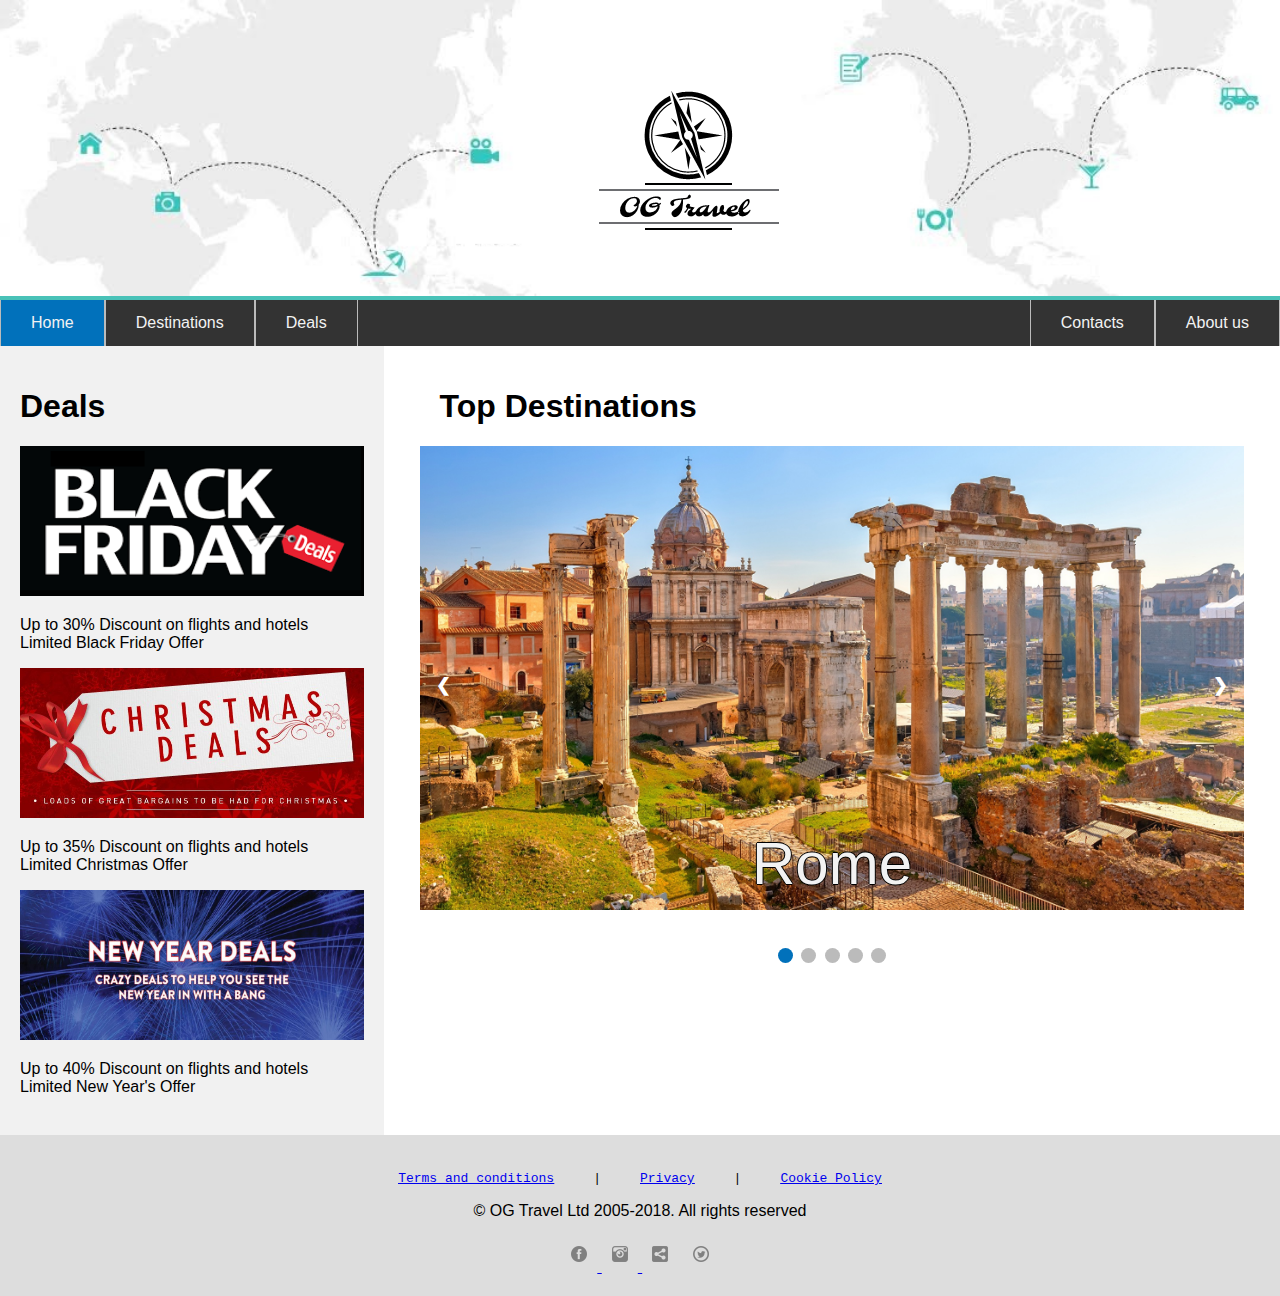
==== commit 94431262: "update" ====
--- a/index.html
+++ b/index.html
@@ -20,7 +20,7 @@
       <div class="topnav">
          <a href="index.html" class="active">Home</a>
          <a href="destinations.html">Destinations</a>
-         <a href="deals.html">Deals</a>
+         <a href="index.html">Deals</a>
          <a href="about.html" style="float:right">About us</a>
          <a href="contacts.html" style="float:right">Contacts</a>
       </div>
--- a/headerfooter.css
+++ b/headerfooter.css
@@ -51,7 +51,6 @@
     position: absolute;
     top: 20%;
     left: 46%;
-    transform: scale(1.5, 1.5);
     color: #0171BB;
     text-shadow: -1px 0 black, 0 1px black, 1px 0 black, 0 -1px black;
     font-size: 20px;
